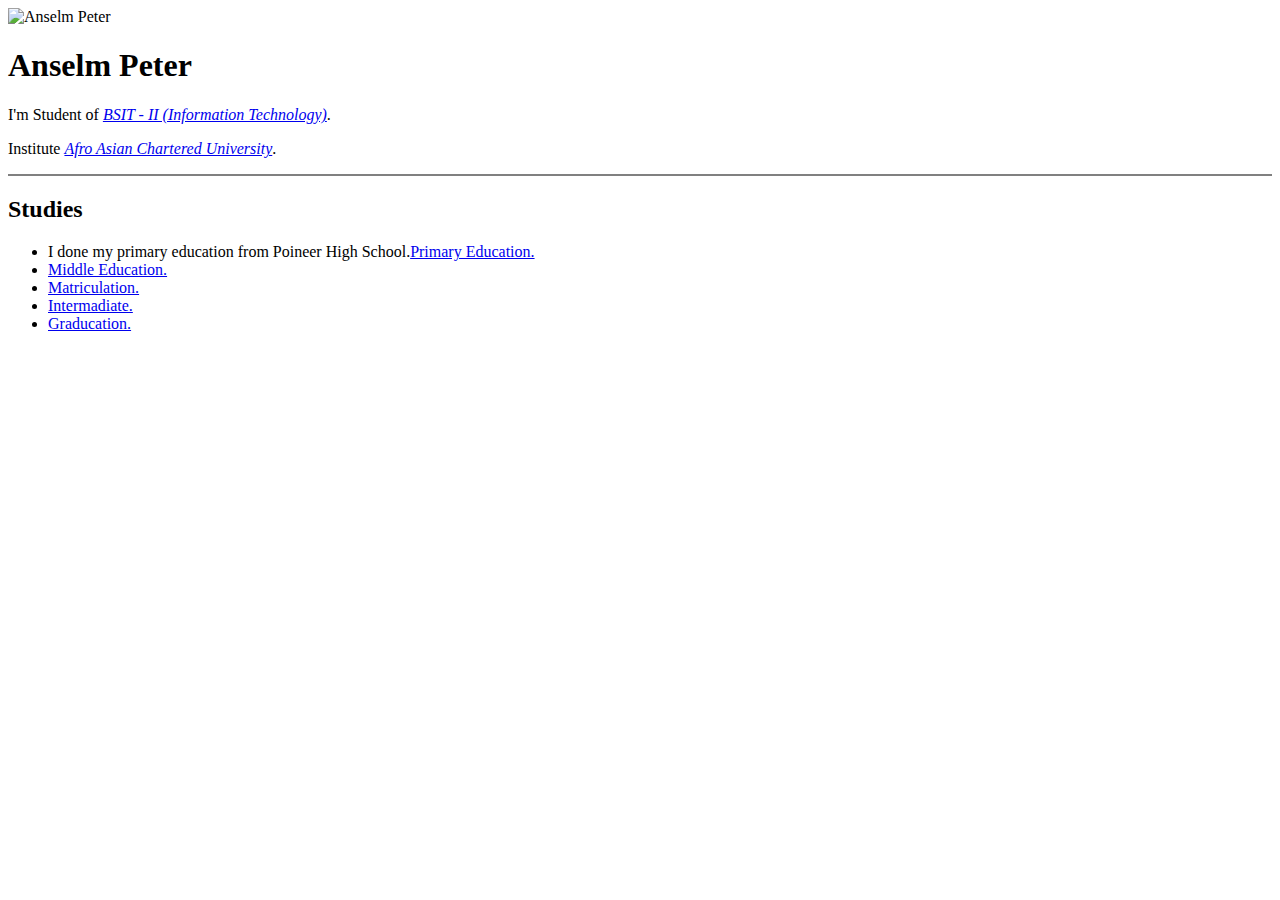
==== index.html @ 3f6fd64c "Add Initial cv website files" ====
<!DOCTYPE html>
<html lang="en" dir="ltr">

<head>
  <meta charset="utf-8">
  <link rel="stylesheet" type="text/css" href="stylesheet.css">
  <title>Anselm Website</title>
</head>

<body>
  <img src="profile.png" alt="Anselm Peter" width="150px" height="150px">
  <h1>Anselm Peter</h1>
  <p">I'm Student of <a href="https://boldstudy.com"><em>BSIT - II (Information Technology)</em></a>.</p>
    <p>Institute <em><a href="https://afroasian.edu.pk/">Afro Asian Chartered University</em></a>.</p>
    <hr size="2px" noshade>
    <!-- Studies section -->

    <h2>Studies</h2>
    <ul>
      <li>I done my primary education from Poineer High School.<a href="#">Primary Education.</a></li>
      <li><a href="#">Middle Education.</a></li>
      <li><a href="#">Matriculation.</a></li>
      <li><a href="#">Intermadiate.</a></li>
      <li><a href="#">Graducation.</a></li>
    </ul>
</body>

</html>
---- stylesheet.css ----
body{
  font-family: serif;
}
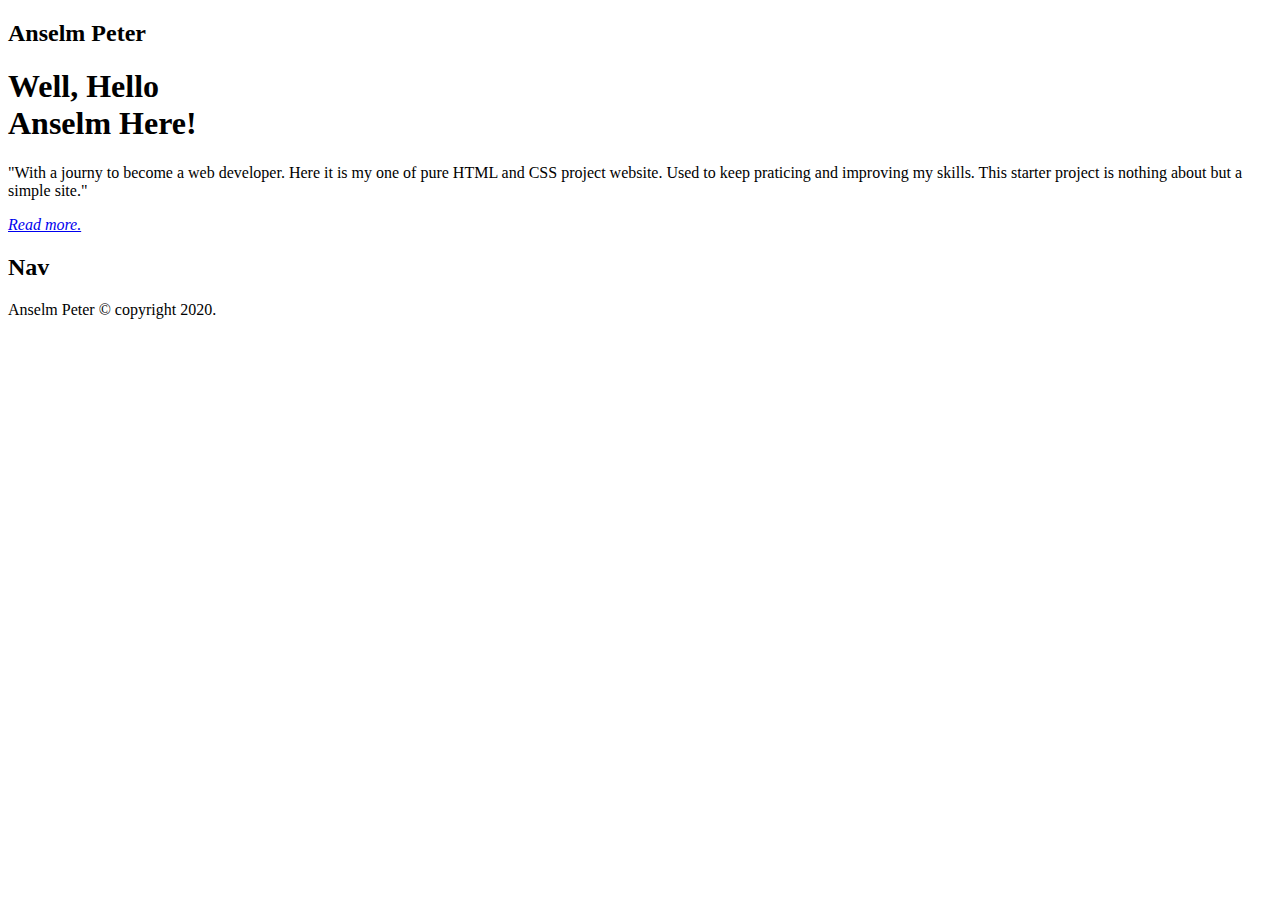
==== commit 125ab461: "Update index.html" ====
--- a/index.html
+++ b/index.html
@@ -3,26 +3,31 @@
 
 <head>
   <meta charset="utf-8">
-  <link rel="stylesheet" type="text/css" href="stylesheet.css">
-  <title>Anselm Website</title>
+  <link href="https://fonts.googleapis.com/css2?family=Roboto:wght@500&display=swap" rel="stylesheet">
+  <link rel="stylesheet" href="css/style.css">
+  <title>Anselm Peter</title>
 </head>
 
 <body>
-  <img src="profile.png" alt="Anselm Peter" width="150px" height="150px">
-  <h1>Anselm Peter</h1>
-  <p">I'm Student of <a href="https://boldstudy.com"><em>BSIT - II (Information Technology)</em></a>.</p>
-    <p>Institute <em><a href="https://afroasian.edu.pk/">Afro Asian Chartered University</em></a>.</p>
-    <hr size="2px" noshade>
-    <!-- Studies section -->
+  <div class="container">
+    <div class="header">
+      <h2 class="main_title">Anselm Peter</h2>
+      <div class="home">
+        <h1>Well, Hello<br>Anselm Here!</h1>
+        <p class="bio">"With a journy to become a web developer. Here it is my one of pure HTML and CSS project website.
+          Used to keep praticing and improving my skills. This starter project is nothing about but a simple site."</p>
+        <a class="read-more" href="#"><em>Read more.</em></a>
+      </div>
+      <div class="nav">
+        <h2>Nav</h2>
+      </div>
+      <div class="f_links">
+        <footer>Anselm Peter &copy copyright 2020.</footer>
+      </div>
+    </div>
+  </div>
 
-    <h2>Studies</h2>
-    <ul>
-      <li>I done my primary education from Poineer High School.<a href="#">Primary Education.</a></li>
-      <li><a href="#">Middle Education.</a></li>
-      <li><a href="#">Matriculation.</a></li>
-      <li><a href="#">Intermadiate.</a></li>
-      <li><a href="#">Graducation.</a></li>
-    </ul>
 </body>
 
 </html>
+
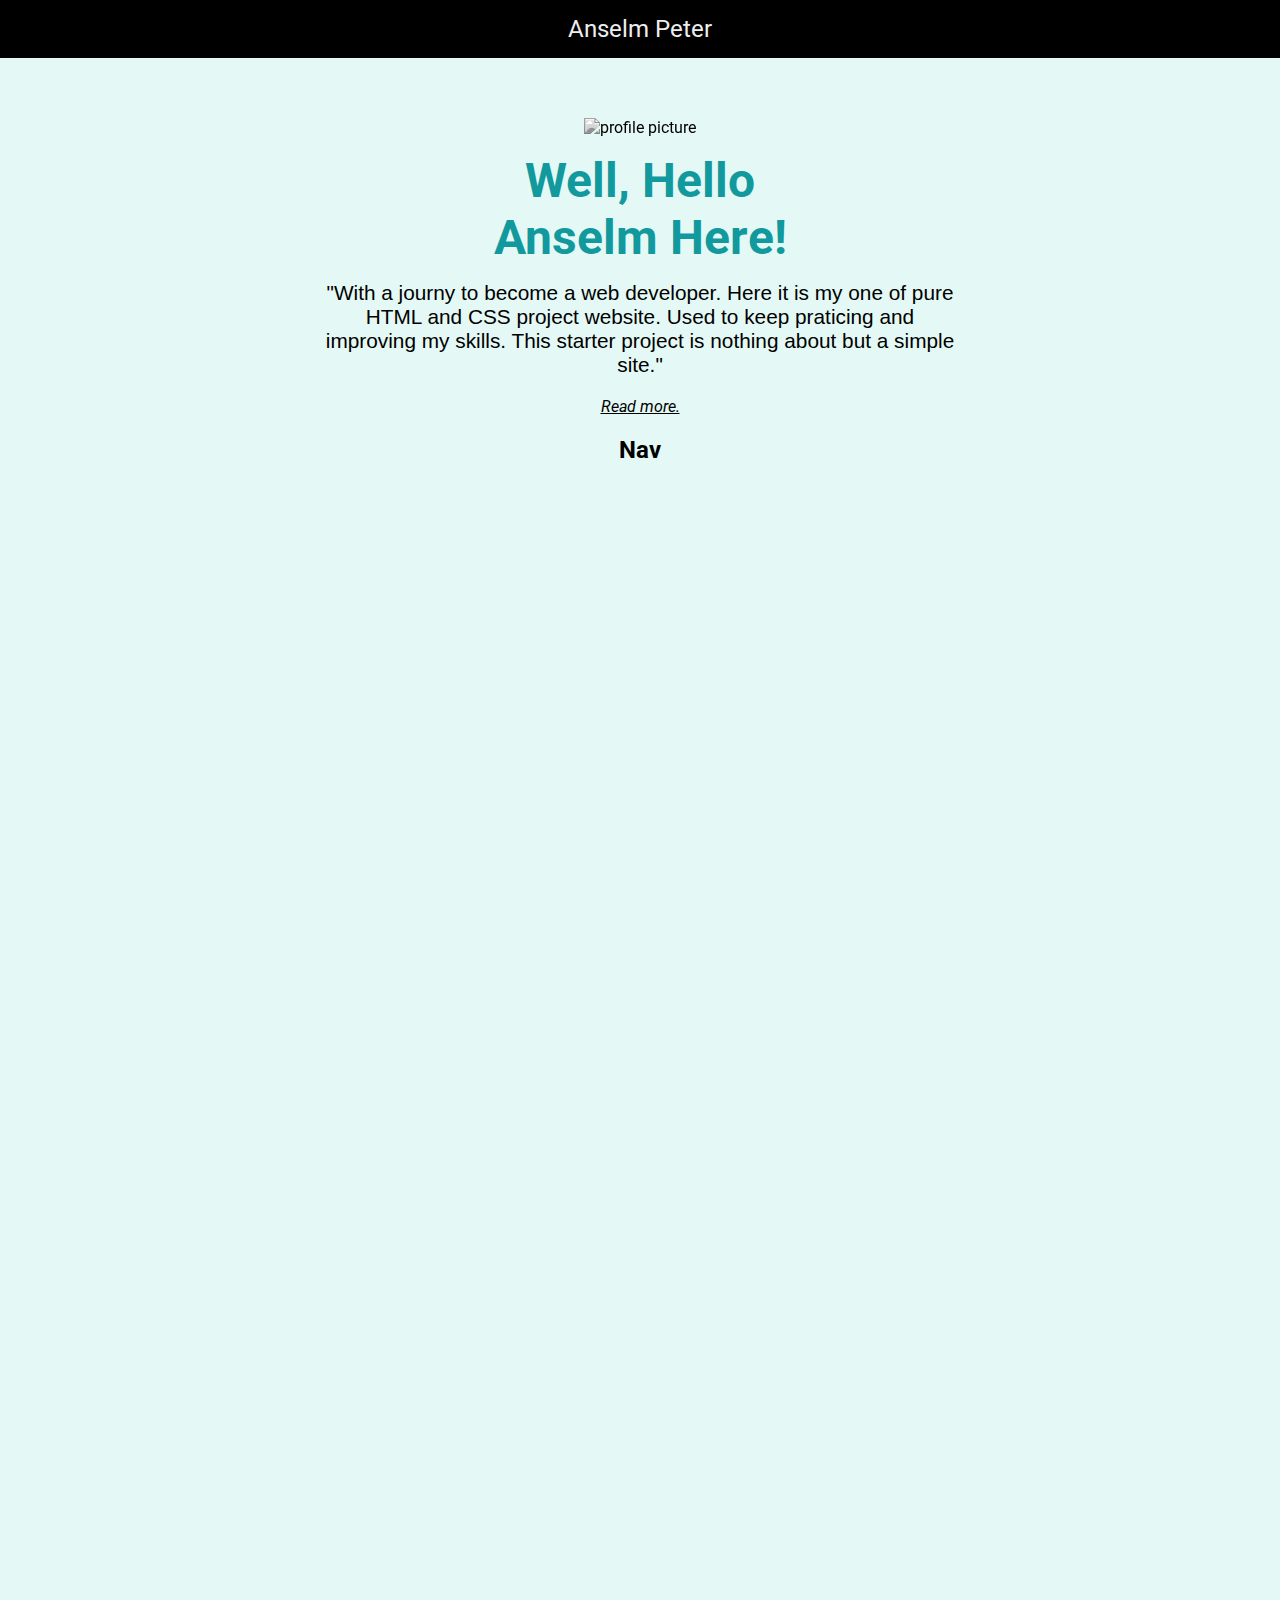
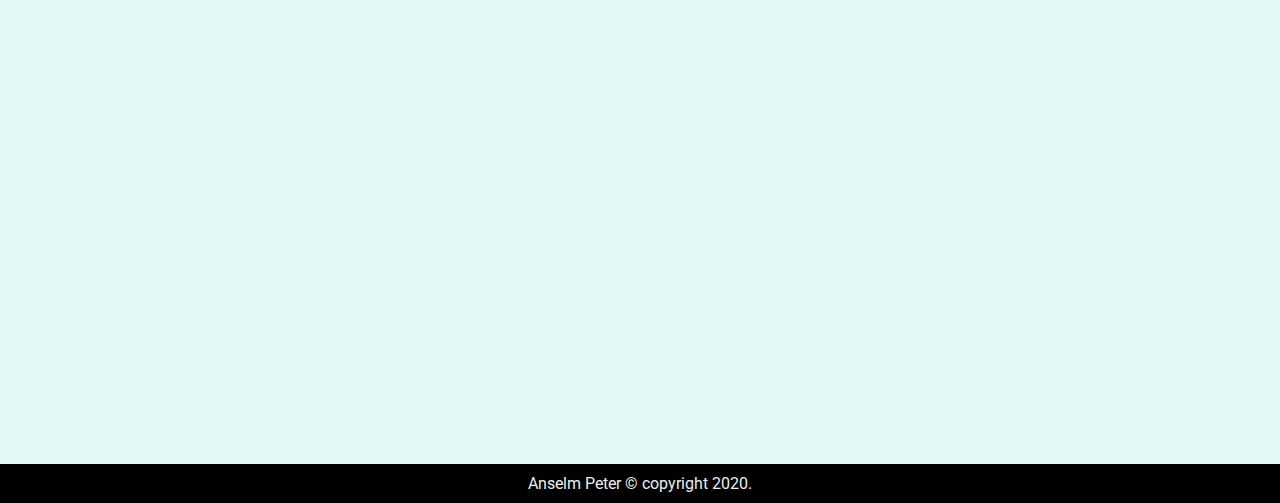
==== commit 1b5a5d80: "Add files via upload" ====
--- a/index.html
+++ b/index.html
@@ -3,6 +3,7 @@
 
 <head>
   <meta charset="utf-8">
+  <meta name="viewport" content="width=device-width, initial-scale=1">
   <link href="https://fonts.googleapis.com/css2?family=Roboto:wght@500&display=swap" rel="stylesheet">
   <link rel="stylesheet" href="css/style.css">
   <title>Anselm Peter</title>
@@ -13,10 +14,11 @@
     <div class="header">
       <h2 class="main_title">Anselm Peter</h2>
       <div class="home">
+        <img class="profile" width="100" height="100" src="profile.png" alt="profile picture">
         <h1>Well, Hello<br>Anselm Here!</h1>
         <p class="bio">"With a journy to become a web developer. Here it is my one of pure HTML and CSS project website.
           Used to keep praticing and improving my skills. This starter project is nothing about but a simple site."</p>
-        <a class="read-more" href="#"><em>Read more.</em></a>
+        <a class="read-more" href="404.html"><em>Read more.</em></a>
       </div>
       <div class="nav">
         <h2>Nav</h2>
@@ -30,4 +32,3 @@
 </body>
 
 </html>
-
--- a/css/style.css
+++ b/css/style.css
@@ -0,0 +1,63 @@
+body{
+  background-color: #e4f9f5;
+  text-align: center;
+  margin: 0px;
+  font-family: 'Roboto', sans-serif;
+
+}
+
+h1{
+  color: #11999e;
+  font-size: 300%;
+  width: 50%;
+  margin: 5px auto 10px auto;
+}
+
+.main_title{
+  padding: 15px;
+  margin: 0px auto 30px auto;
+  background-color: black;
+  color: #eee;
+  font-weight: normal;
+}
+
+.read-more{
+  display: block;
+  color: black;
+  width: 100px;
+  text-align: center;
+  margin: 20px auto auto auto;
+}
+
+.profile{
+  height: auto;
+  margin-top: 30px;
+  margin-bottom: 10px;
+  width: 20%;
+  filter: grayscale(100%);
+  border-image: url(profile.png) 50 round;
+}
+
+.profile:hover{
+  filter: blur(10px) grayscale(90%);
+
+
+}
+.read-more:hover{
+  font-size: 17px;
+  color: #11999e;
+}
+
+.bio{
+  width: 50%;
+  margin: 15px auto auto auto;
+  font-family: sans-serif;
+  font-size: 130%;
+}
+
+footer{
+  margin: 1600px auto auto auto;
+  padding: 10px;
+  background-color: black;
+  color: #eee;
+}
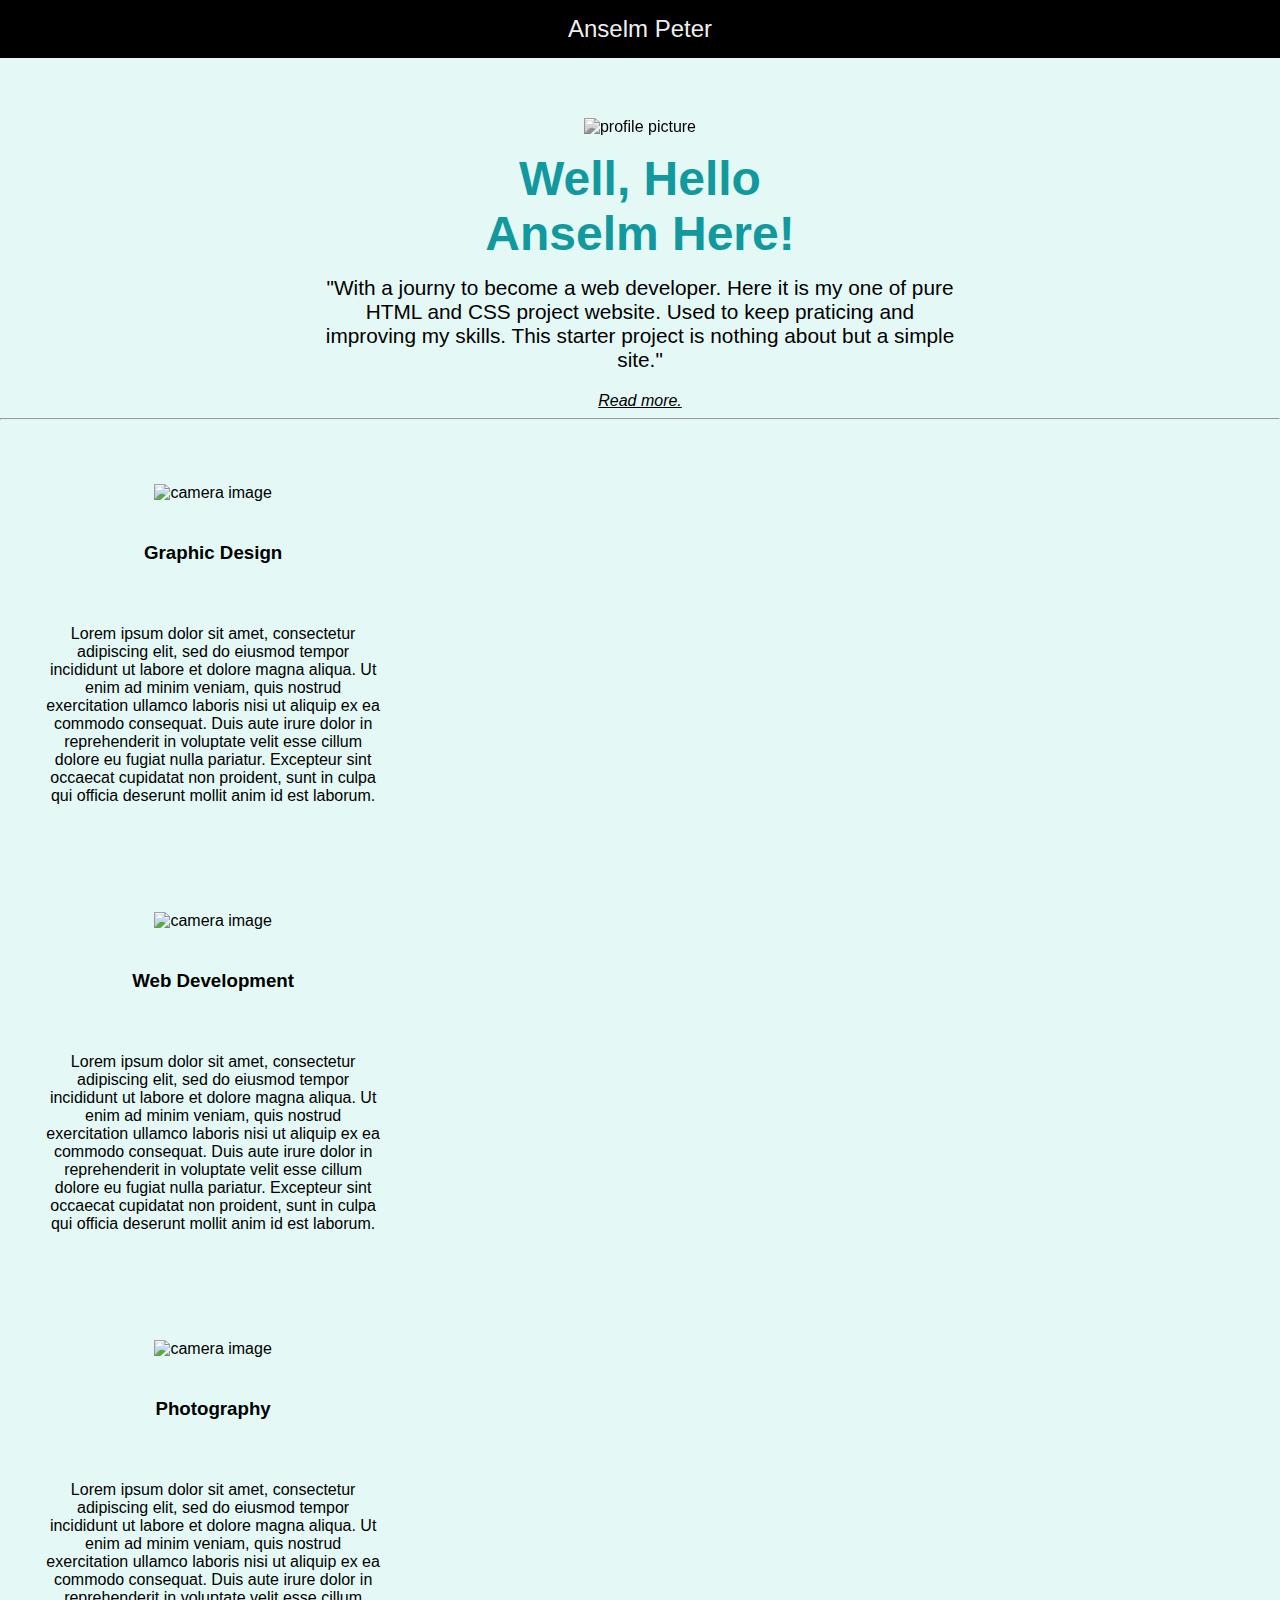
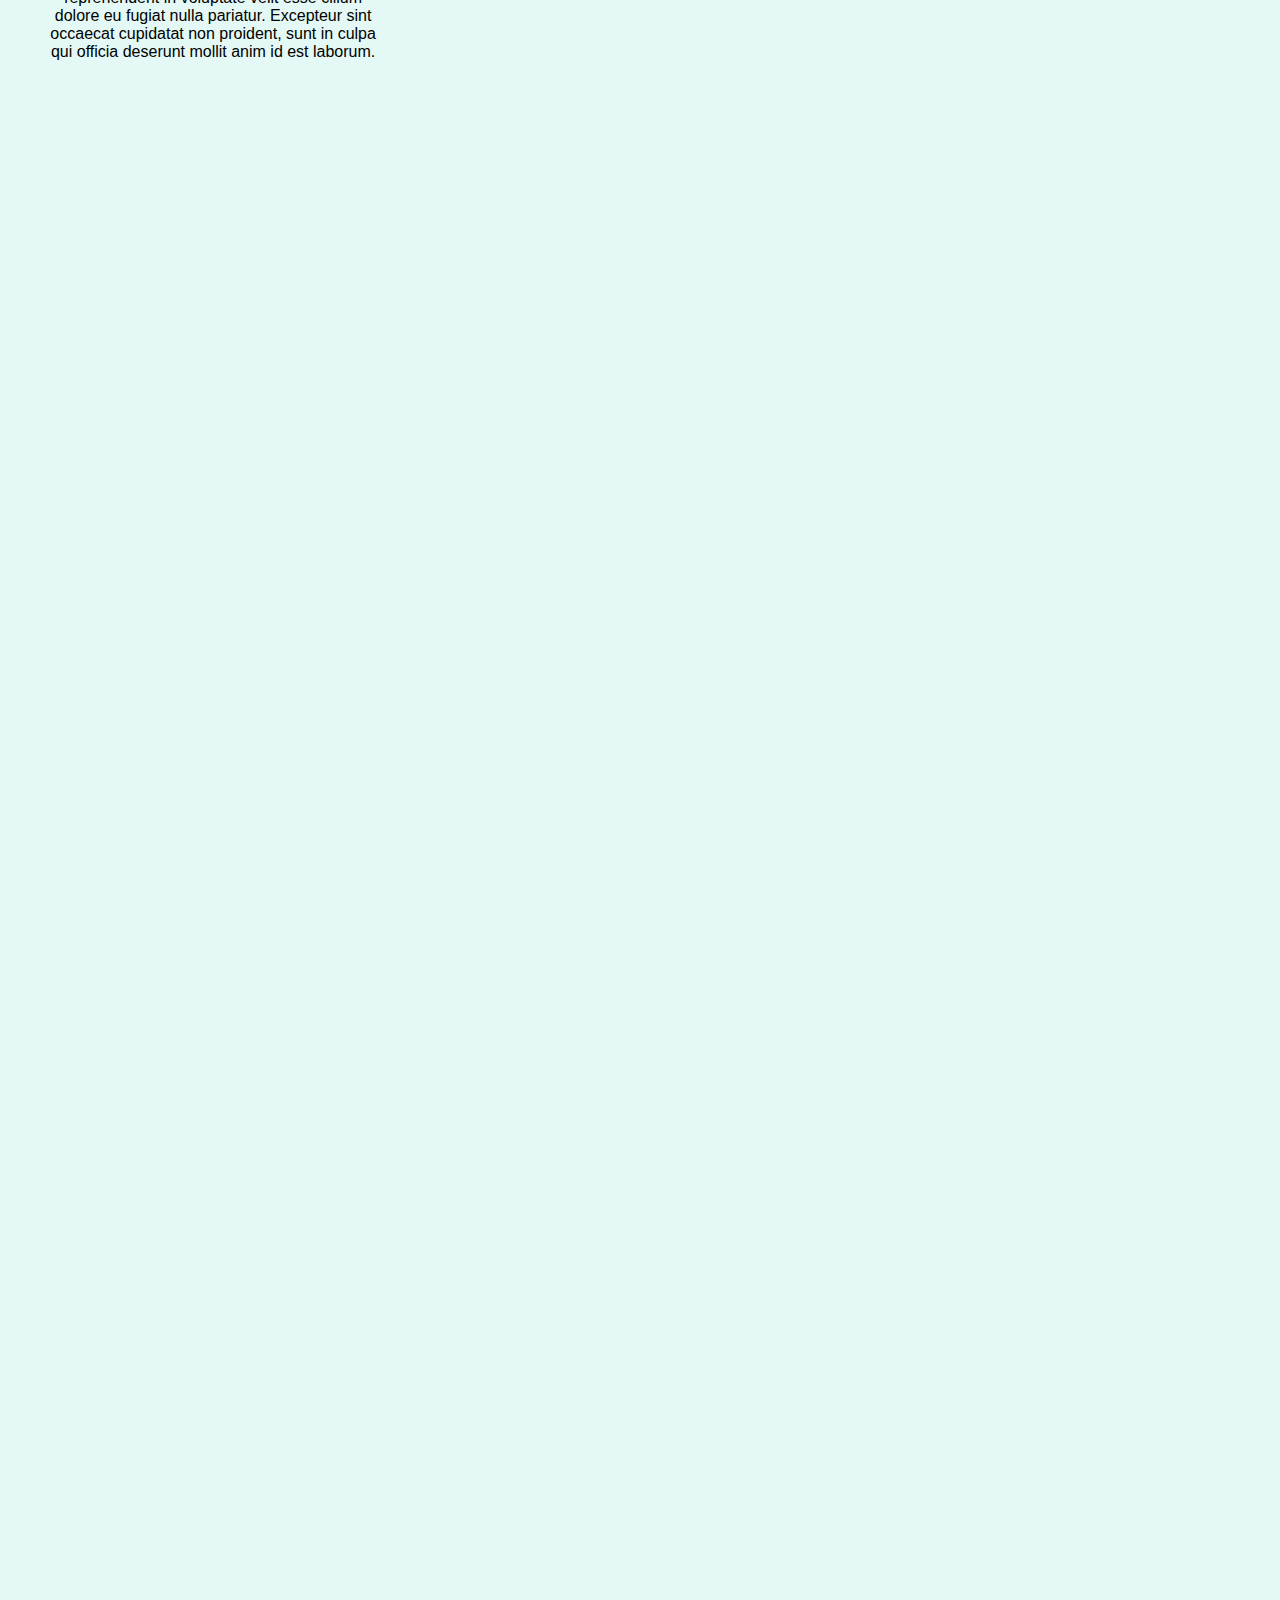
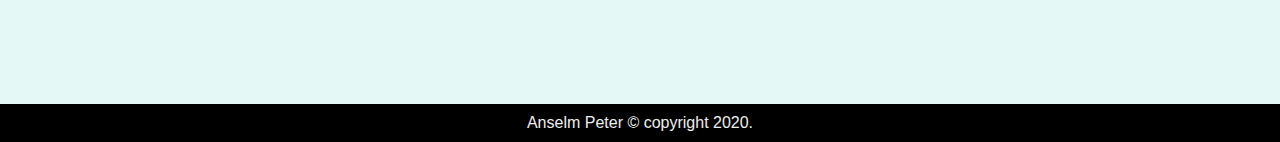
==== commit 7fbb4ad1: "Update index.html" ====
--- a/index.html
+++ b/index.html
@@ -2,10 +2,11 @@
 <html lang="en" dir="ltr">
 
 <head>
-  <meta charset="utf-8">
-  <meta name="viewport" content="width=device-width, initial-scale=1">
-  <link href="https://fonts.googleapis.com/css2?family=Roboto:wght@500&display=swap" rel="stylesheet">
   <link rel="stylesheet" href="css/style.css">
+  <link rel="stylesheet" href="https://stackpath.bootstrapcdn.com/bootstrap/4.5.1/css/bootstrap.min.css" integrity="sha384-VCmXjywReHh4PwowAiWNagnWcLhlEJLA5buUprzK8rxFgeH0kww/aWY76TfkUoSX" crossorigin="anonymous">
+  <script src="https://code.jquery.com/jquery-3.5.1.slim.min.js" integrity="sha384-DfXdz2htPH0lsSSs5nCTpuj/zy4C+OGpamoFVy38MVBnE+IbbVYUew+OrCXaRkfj" crossorigin="anonymous"></script>
+  <script src="https://cdn.jsdelivr.net/npm/popper.js@1.16.1/dist/umd/popper.min.js" integrity="sha384-9/reFTGAW83EW2RDu2S0VKaIzap3H66lZH81PoYlFhbGU+6BZp6G7niu735Sk7lN" crossorigin="anonymous"></script>
+  <script src="https://stackpath.bootstrapcdn.com/bootstrap/4.5.1/js/bootstrap.min.js" integrity="sha384-XEerZL0cuoUbHE4nZReLT7nx9gQrQreJekYhJD9WNWhH8nEW+0c5qq7aIo2Wl30J" crossorigin="anonymous"></script>
   <title>Anselm Peter</title>
 </head>
 
@@ -20,8 +21,29 @@
           Used to keep praticing and improving my skills. This starter project is nothing about but a simple site."</p>
         <a class="read-more" href="404.html"><em>Read more.</em></a>
       </div>
+      <hr>
       <div class="nav">
-        <h2>Nav</h2>
+        <div class="card-1">
+          <img class="card-3-img" src="icon/graphic-design.svg" alt="camera image" width="100" height="100">
+          <h3>Graphic Design</h3>
+          <p class="card-p">Lorem ipsum dolor sit amet, consectetur adipiscing elit, sed do eiusmod tempor incididunt ut labore et dolore magna aliqua. Ut enim ad minim veniam, quis nostrud exercitation ullamco laboris nisi ut aliquip ex ea commodo consequat. Duis
+            aute irure dolor in reprehenderit in voluptate velit esse cillum dolore eu fugiat nulla pariatur. Excepteur sint occaecat
+            cupidatat non proident, sunt in culpa qui officia deserunt mollit anim id est laborum.</p>
+        </div>
+        <div class="card-2">
+          <img class="card-3-img" src="icon/web-dev.svg" alt="camera image" width="100" height="100">
+          <h3>Web Development</h3>
+          <p class="card-p">Lorem ipsum dolor sit amet, consectetur adipiscing elit, sed do eiusmod tempor incididunt ut labore et dolore magna aliqua. Ut enim ad minim veniam, quis nostrud exercitation ullamco laboris nisi ut aliquip ex ea commodo consequat. Duis
+            aute irure dolor in reprehenderit in voluptate velit esse cillum dolore eu fugiat nulla pariatur. Excepteur sint occaecat
+            cupidatat non proident, sunt in culpa qui officia deserunt mollit anim id est laborum.</p>
+        </div>
+        <div class="card-3">
+          <img class="card-3-img" src="icon/camera.svg" alt="camera image" width="100" height="100">
+          <h3>Photography</h3>
+          <p class="card-p">Lorem ipsum dolor sit amet, consectetur adipiscing elit, sed do eiusmod tempor incididunt ut labore et dolore magna aliqua. Ut enim ad minim veniam, quis nostrud exercitation ullamco laboris nisi ut aliquip ex ea commodo consequat. Duis
+            aute irure dolor in reprehenderit in voluptate velit esse cillum dolore eu fugiat nulla pariatur. Excepteur sint occaecat
+            cupidatat non proident, sunt in culpa qui officia deserunt mollit anim id est laborum.</p>
+        </div>
       </div>
       <div class="f_links">
         <footer>Anselm Peter &copy copyright 2020.</footer>
--- a/css/style.css
+++ b/css/style.css
@@ -1,7 +1,7 @@
 body{
   background-color: #e4f9f5;
   text-align: center;
-  margin: 0px;
+  margin: 0;
   font-family: 'Roboto', sans-serif;
 
 }
@@ -15,7 +15,7 @@
 
 .main_title{
   padding: 15px;
-  margin: 0px auto 30px auto;
+  margin: 0 auto 30px auto;
   background-color: black;
   color: #eee;
   font-weight: normal;
@@ -30,6 +30,7 @@
 }
 
 .profile{
+  text-align: center;
   height: auto;
   margin-top: 30px;
   margin-bottom: 10px;
@@ -39,13 +40,16 @@
 }
 
 .profile:hover{
-  filter: blur(10px) grayscale(90%);
+  width: 22%;
+  height: auto;
+  transition: all 0.5s ease-out;
 
 
 }
 .read-more:hover{
-  font-size: 17px;
+  font-size: 16.5px;
   color: #11999e;
+  transition: all 0.3s ease-in;
 }
 
 .bio{
@@ -61,3 +65,32 @@
   background-color: black;
   color: #eee;
 }
+
+.card-1{
+  border-width: thin;
+  border-color: black;
+  margin-top: 5%;
+  text-align: center;
+  width: 33.3%;
+  height: auto;
+}
+
+.card-2{
+  margin-top: 5%;
+  text-align: center;
+  width: 33.3%;
+  height: auto;
+}
+.card-3{
+  margin-top: 5%;
+  text-align: center;
+  width: 33.3%;
+  height: auto;
+}
+
+.card-3-img{
+  margin-bottom: 5%;
+}
+ .card-p{
+   padding: 10%;
+ }
